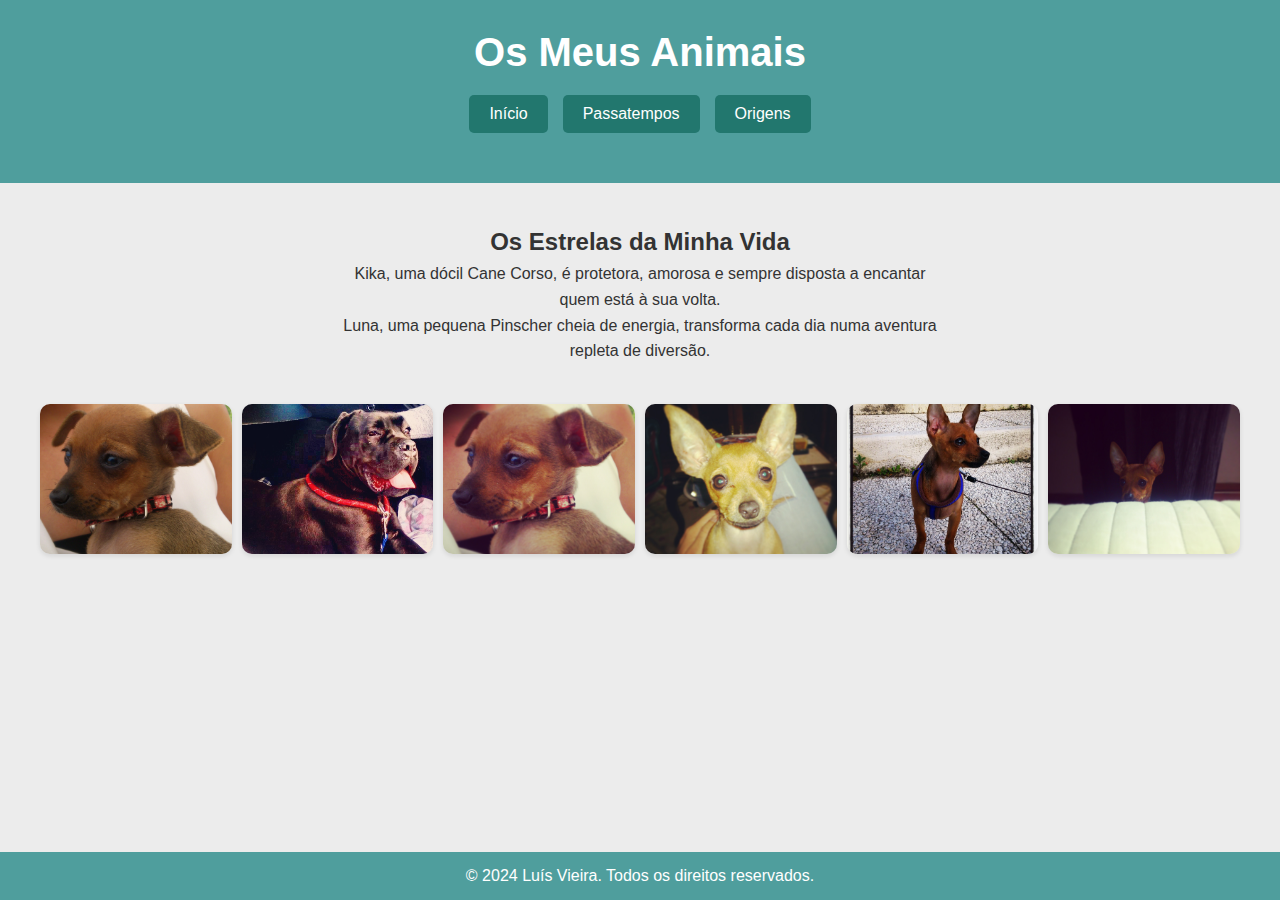
==== animais/animais.html @ 6de163f2 "Add files via upload" ====
<!DOCTYPE html>
<html lang="pt">
<head>
    <meta charset="UTF-8">
    <meta name="viewport" content="width=device-width, initial-scale=1.0">
    <title>Os Meus Animais</title>
    <link rel="stylesheet" href="../css/reset.css">
    <link rel="stylesheet" href="../css/style.css">
</head>
<body>
    <!-- Cabeçalho -->
    <header class="header">
        <h1>Os Meus Animais</h1>
        <!-- Menu de Navegação -->
        <nav class="menu-botoes">
            <a href="../index.html" class="botao-menu">Início</a>
            <a href="../passatempos/passatempos.html" class="botao-menu">Passatempos</a>
            <a href="../origens/naturalidade.html" class="botao-menu">Origens</a>
        </nav>
    </header>

    <!-- Conteúdo Principal -->
    <main>
        <section class="historia-e-galeria">
            <div class="texto">
                <h2>Os Estrelas da Minha Vida</h2>
                <p>Kika, uma dócil Cane Corso, é protetora, amorosa e sempre disposta a encantar quem está à sua volta.</p>
                <p>Luna, uma pequena Pinscher cheia de energia, transforma cada dia numa aventura repleta de diversão.</p>
            </div>
            <div class="imagens">
                <img src="../imagens/kika.jpg" alt="Kika">
                <img src="../imagens/luna.jpg" alt="Luna">
                <img src="../imagens/kika1.jpg" alt="Kika">
                <img src="../imagens/kika2.jpg" alt="Kika">
                <img src="../imagens/kika3.jpg" alt="Kika">
                <img src="../imagens/kika4.jpg" alt="Kika">
            </div>
        </section>
    </main>

    <!-- Rodapé -->
    <footer class="footer">
        <p>© 2024 Luís Vieira. Todos os direitos reservados.</p>
    </footer>
</body>
</html>
---- css/style.css ----
/* ---------------------------- */
/* --- Reset e Variáveis Globais --- */
/* ---------------------------- */
:root {
    --cor-principal: #4F9E9D; /* Verde água */
    --cor-secundaria: #ECECEC; /* Fundo claro */
    --cor-texto: #333; /* Texto */
    --cor-hover: #22776E; /* Hover */
}

/* Reset */
* {
    margin: 0;
    padding: 0;
    box-sizing: border-box;
}

body {
    font-family: Arial, Helvetica, sans-serif;
    background: var(--cor-secundaria);
    color: var(--cor-texto);
    min-height: 100vh;
    display: flex;
    flex-direction: column;
    margin: 0 auto;
}

/* ---------------------------- */
/* --- Cabeçalho --- */
/* ---------------------------- */
.header {
    background: var(--cor-principal);
    color: white;
    text-align: center;
    padding: 30px 20px;
    position: relative;
}

.header h1 {
    font-size: 2.5rem;
}

.header p {
    margin-top: 10px;
    font-size: 1.2rem;
}

.btn-exercicios {
    margin-top: 20px;
}

.btn {
    text-decoration: none;
    background: var(--cor-hover);
    color: white;
    padding: 10px 20px;
    border-radius: 5px;
    font-size: 1rem;
    transition: background 0.3s ease;
}

.btn:hover {
    background: var(--cor-principal);
}

/* ---------------------------- */
/* --- Menu de Navegação --- */
/* ---------------------------- */
.menu-botoes {
    display: flex;
    justify-content: center;
    gap: 15px;
    margin: 20px 0;
    flex-wrap: wrap;
}

.botao-menu {
    text-decoration: none;
    color: white;
    background: var(--cor-hover);
    padding: 10px 20px;
    border-radius: 5px;
    transition: background 0.3s ease;
    font-size: 1rem;
    text-align: center;
}

.botao-menu:hover {
    background: var(--cor-principal);
}

/* ---------------------------- */
/* --- Cartões (Página Inicial) --- */
/* ---------------------------- */
.cartoes h2 {
    text-align: center;
    margin: 30px 0;
    font-size: 1.8rem;
}

.cartoes-container {
    display: grid;
    grid-template-columns: repeat(auto-fit, minmax(300px, 1fr));
    gap: 20px;
    max-width: 1200px;
    margin: 0 auto;
}

.cartao {
    background: white;
    border-radius: 10px;
    box-shadow: 0 2px 5px rgba(0, 0, 0, 0.1);
    padding: 20px;
    text-align: center;
    transition: transform 0.3s ease, box-shadow 0.3s ease;
}

.cartao:hover {
    transform: scale(1.05);
    box-shadow: 0 4px 10px rgba(0, 0, 0, 0.2);
}

.cartao i {
    font-size: 4rem;
    color: var(--cor-principal);
    margin-bottom: 10px;
}

/* ---------------------------- */
/* --- Galeria (Imagens em Mosaico) --- */
/* ---------------------------- */
.historia-e-galeria {
    display: flex;
    flex-direction: column;
    gap: 20px;
    max-width: 1200px;
    margin: 40px auto;
    align-items: center;
}

.historia-e-galeria .texto {
    font-size: 1rem;
    line-height: 1.6;
    text-align: center;
    max-width: 600px;
}

.historia-e-galeria .imagens {
    display: grid;
    grid-template-columns: repeat(auto-fit, minmax(150px, 1fr));
    gap: 10px;
    width: 100%;
    justify-content: center;
}

.historia-e-galeria .imagens img {
    width: 100%;
    border-radius: 10px;
    box-shadow: 0 2px 5px rgba(0, 0, 0, 0.1);
    transition: transform 0.3s ease;
}

.historia-e-galeria .imagens img:hover {
    transform: scale(1.05);
}

/* ---------------------------- */
/* --- Rodapé --- */
/* ---------------------------- */
.footer {
    background: var(--cor-principal);
    color: white;
    text-align: center;
    padding: 15px;
    margin-top: auto; /* Garante que o rodapé fica no final */
}

/* ---------------------------- */
/* --- Responsividade --- */
/* ---------------------------- */
@media (max-width: 768px) {
    .historia-e-galeria {
        flex-direction: column;
        text-align: center;
    }

    .menu-botoes {
        flex-direction: column;
    }
}
/* ---------------------------- */
/* --- Estilo para Galeria de Imagens (Mosaico) --- */
/* ---------------------------- */
.imagens {
    display: grid;
    grid-template-columns: repeat(auto-fit, minmax(150px, 1fr)); /* Múltiplas colunas responsivas */
    gap: 15px; /* Espaço entre as imagens */
    margin: 20px auto;
    max-width: 1200px;
}

.imagens img {
    width: 100%; /* Ocupa todo o espaço da célula */
    height: 150px; /* Altura fixa */
    object-fit: cover; /* Recorta a imagem proporcionalmente */
    border-radius: 8px; /* Bordas arredondadas */
    box-shadow: 0 2px 5px rgba(0, 0, 0, 0.1); /* Sombras suaves */
    transition: transform 0.3s ease;
}

.imagens img:hover {
    transform: scale(1.05); /* Zoom suave ao passar o mouse */
}
/* Estilo específico para imagens quadradas */
.imagens-quadradas img {
    height: 150px; /* Altura igual à largura para ficar quadrado */
    width: 150px; /* Define o tamanho fixo */
    object-fit: cover; /* Recorta a imagem proporcionalmente */
    border-radius: 8px; /* Bordas arredondadas */
    box-shadow: 0 2px 5px rgba(0, 0, 0, 0.1); /* Sombras suaves */
    transition: transform 0.3s ease;
}

.imagens-quadradas img:hover {
    transform: scale(1.05); /* Zoom suave ao passar o mouse */
}
/* Estilo específico para imagens quadradas */
.imagens-quadradas {
    display: grid;
    grid-template-columns: repeat(auto-fit, minmax(150px, 1fr)); /* Layout de mosaico */
    gap: 15px;
    justify-content: center;
    margin: 20px auto;
    max-width: 1200px;
}

.imagens-quadradas img {
    width: 150px; /* Largura fixa para garantir formato quadrado */
    height: 150px; /* Altura fixa para garantir formato quadrado */
    object-fit: cover; /* Garante que as imagens sejam ajustadas proporcionalmente */
    border-radius: 8px; /* Bordas arredondadas */
    box-shadow: 0 2px 5px rgba(0, 0, 0, 0.1); /* Sombras suaves */
    transition: transform 0.3s ease;
}

.imagens-quadradas img:hover {
    transform: scale(1.05); /* Efeito de zoom ao passar o mouse */
}
/* ---------------------------- */
/* --- Estilo para Post-its --- */
/* ---------------------------- */
.lista-exercicios {
    display: grid;
    grid-template-columns: repeat(auto-fit, minmax(150px, 1fr)); /* Layout responsivo */
    gap: 20px;
    justify-items: center; /* Centraliza os Post-its */
    padding: 20px;
    list-style: none; /* Remove os marcadores da lista */
}

.lista-exercicios li {
    position: relative;
    background: #fffa86; /* Cor amarela de Post-it */
    width: 150px;
    height: 150px;
    display: flex;
    align-items: center;
    justify-content: center;
    text-align: center;
    padding: 10px;
    border-radius: 5px;
    box-shadow: 0 5px 15px rgba(0, 0, 0, 0.2);
    transform: rotate(-3deg); /* Inclinação inicial */
    transition: transform 0.3s ease, box-shadow 0.3s ease;
}

.lista-exercicios li:hover {
    transform: rotate(0deg) scale(1.1); /* Post-it endireita e cresce ao passar o mouse */
    box-shadow: 0 8px 20px rgba(0, 0, 0, 0.3);
}

.lista-exercicios li a {
    text-decoration: none;
    color: #333;
    font-weight: bold;
    font-size: 1rem;
    transition: color 0.3s ease;
}

.lista-exercicios li a:hover {
    color: var(--cor-hover); /* Cor de hover definida no tema */
}
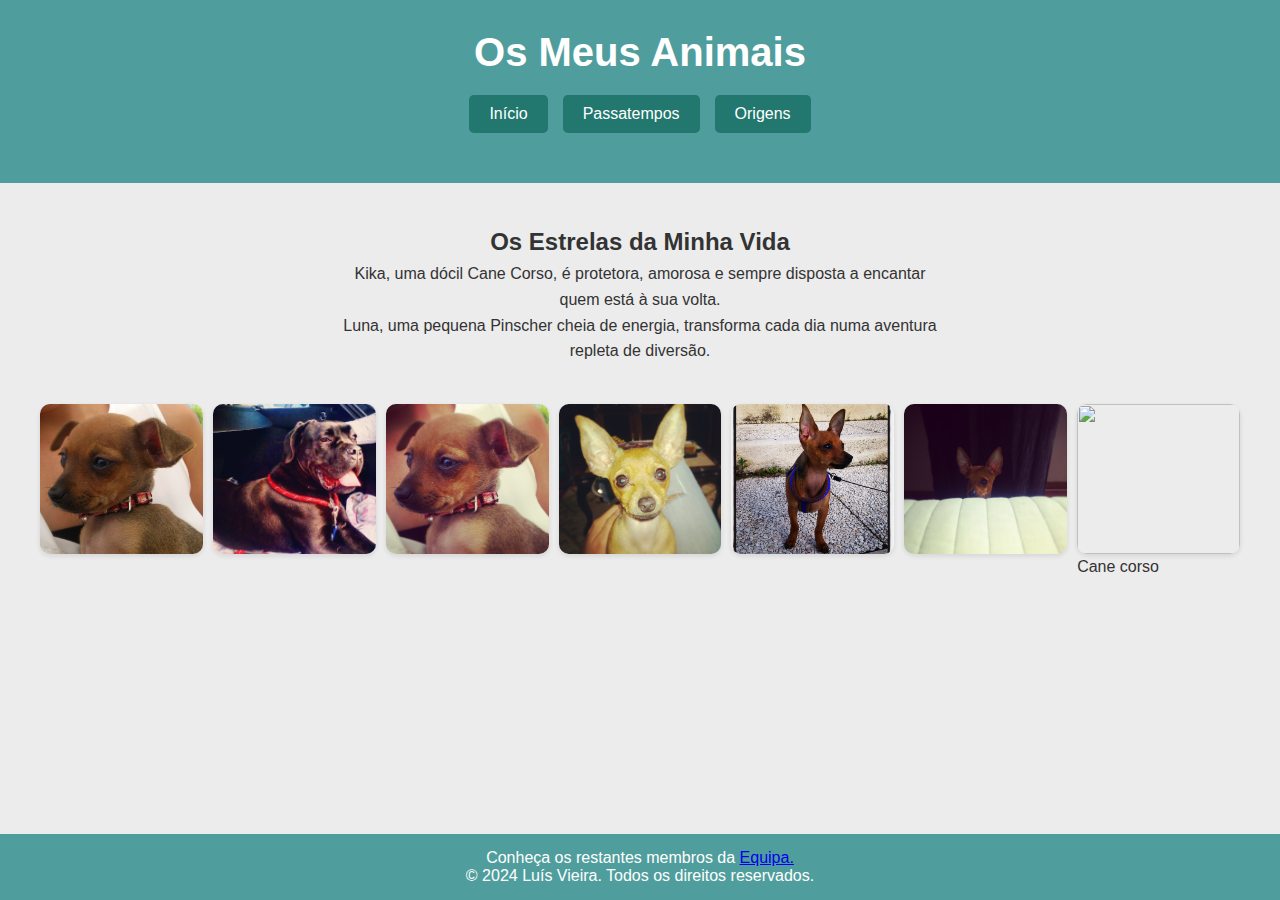
==== commit 424e8d6d: "Add files via upload" ====
--- a/animais/animais.html
+++ b/animais/animais.html
@@ -34,12 +34,20 @@
                 <img src="../imagens/kika2.jpg" alt="Kika">
                 <img src="../imagens/kika3.jpg" alt="Kika">
                 <img src="../imagens/kika4.jpg" alt="Kika">
+                <article class="promo">
+                    <img src="./imgagens/Luna">
+                    <p>Cane corso</p>
+                  </article> 
             </div>
         </section>
     </main>
 
     <!-- Rodapé -->
     <footer class="footer">
+        <section class="section">
+            <p>Conheça os restantes membros da <a href="../equipa.html" target="_blank">Equipa.</a></p>
+            </div>
+        </section>
         <p>© 2024 Luís Vieira. Todos os direitos reservados.</p>
     </footer>
 </body>
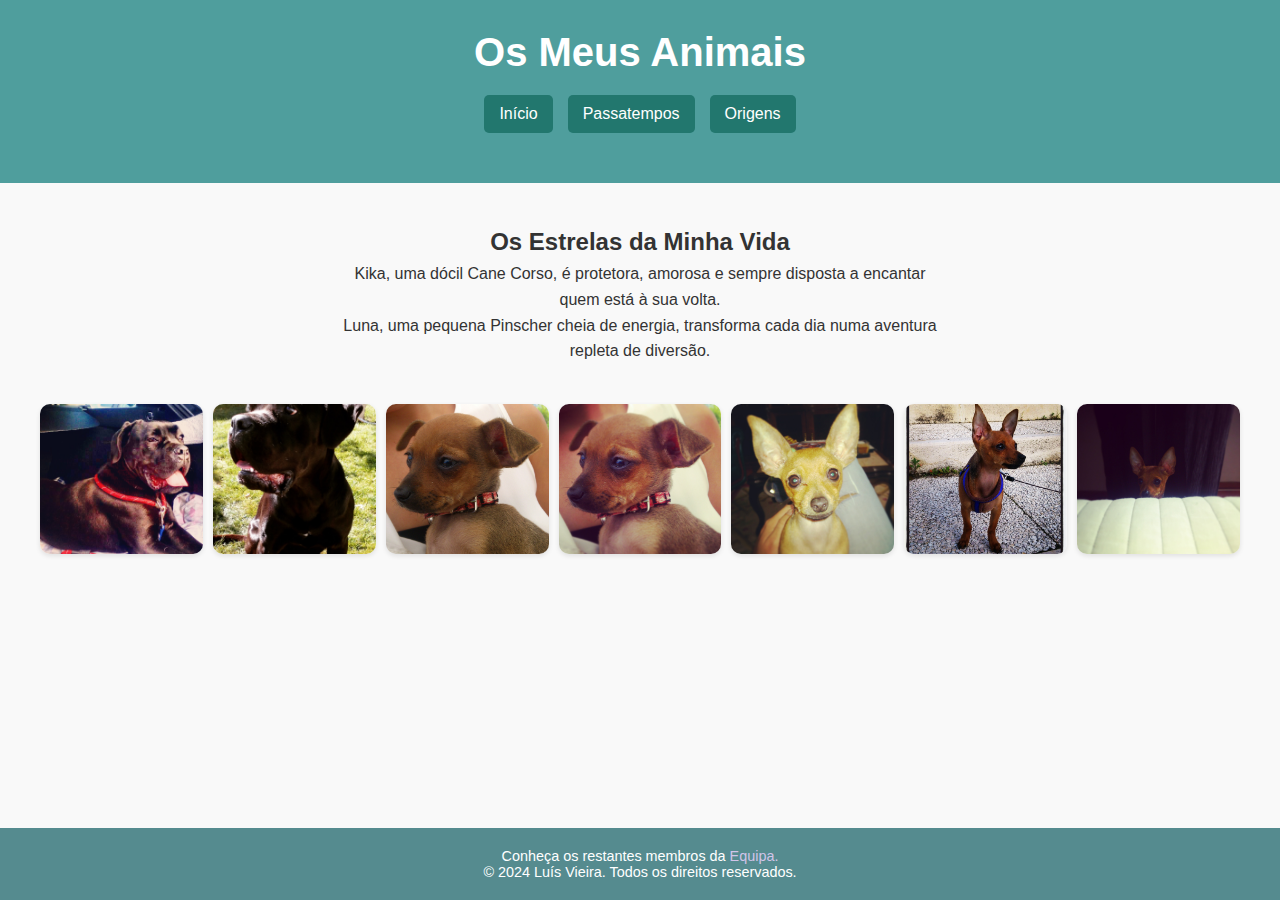
==== commit 7793612a: "Add files via upload" ====
--- a/animais/animais.html
+++ b/animais/animais.html
@@ -28,16 +28,13 @@
                 <p>Luna, uma pequena Pinscher cheia de energia, transforma cada dia numa aventura repleta de diversão.</p>
             </div>
             <div class="imagens">
+                <img src="../imagens/luna.jpg" alt="Luna">
+                <img src="../imagens/luna2.jpg" alt="Luna">
                 <img src="../imagens/kika.jpg" alt="Kika">
-                <img src="../imagens/luna.jpg" alt="Luna">
                 <img src="../imagens/kika1.jpg" alt="Kika">
                 <img src="../imagens/kika2.jpg" alt="Kika">
                 <img src="../imagens/kika3.jpg" alt="Kika">
                 <img src="../imagens/kika4.jpg" alt="Kika">
-                <article class="promo">
-                    <img src="./imgagens/Luna">
-                    <p>Cane corso</p>
-                  </article> 
             </div>
         </section>
     </main>
--- a/css/style.css
+++ b/css/style.css
@@ -290,4 +290,187 @@
 .lista-exercicios li a:hover {
     color: var(--cor-hover); /* Cor de hover definida no tema */
 }
-
+/* Geral */
+body {
+    font-family: Arial, sans-serif;
+    margin: 0;
+    padding: 0;
+    background-color: #f9f9f9;
+    color: #333;
+}
+
+.header {
+    text-align: center;
+    padding: 20px;
+    background-color: #558b8f;
+    color: white;
+}
+
+.header h1 {
+    font-size: 2.5em;
+}
+
+.header p {
+    margin: 10px 0;
+}
+
+/* Estilo dos cartões */
+.cartoes {
+    padding: 20px;
+    text-align: center;
+}
+
+.cartoes h2 {
+    margin-bottom: 20px;
+    font-size: 1.8em;
+}
+
+.cartoes-container {
+    display: grid;
+    grid-template-columns: repeat(auto-fit, minmax(250px, 1fr));
+    gap: 20px;
+    justify-items: center;
+}
+
+.cartao {
+    background-color: white;
+    border-radius: 8px;
+    box-shadow: 0px 4px 6px rgba(0, 0, 0, 0.1);
+    text-align: center;
+    padding: 20px;
+    width: 100%;
+    max-width: 300px;
+    transition: transform 0.3s, box-shadow 0.3s;
+}
+
+.cartao:hover {
+    transform: translateY(-5px);
+    box-shadow: 0px 8px 12px rgba(0, 0, 0, 0.2);
+}
+
+.cartao i {
+    font-size: 2.5em;
+    color: #558b8f;
+    margin-bottom: 10px;
+}
+
+.cartao h3 {
+    margin: 10px 0;
+}
+
+.cartao h3 a {
+    text-decoration: none;
+    color: #4a148c;
+    font-size: 1.2em;
+}
+
+.cartao h3 a:hover {
+    text-decoration: underline;
+}
+
+.cartao p {
+    color: #555;
+    font-size: 0.95em;
+}
+
+/* Rodapé */
+.footer {
+    text-align: center;
+    background-color: #558b8f;
+    color: white;
+    padding: 20px 0;
+    font-size: 0.9em;
+}
+
+.footer a {
+    color: #d1c4e9;
+    text-decoration: none;
+}
+
+.footer a:hover {
+    text-decoration: underline;
+}
+/* Ativar Scroll Suave */
+html {
+    scroll-behavior: smooth;
+}
+/* ---------------------------- */
+/* --- Cabeçalho --- */
+/* ---------------------------- */
+.header {
+    background: var(--cor-principal);
+    color: #fff;
+    text-align: center;
+    padding: 30px 15px;
+}
+
+.header h1 {
+    font-size: 2.5rem;
+    margin-bottom: 10px;
+}
+
+.header p {
+    font-size: 1.2rem;
+    margin: 0;
+}
+
+.menu-botoes {
+    display: flex;
+    justify-content: center;
+    gap: 15px;
+    margin: 20px 0;
+    flex-wrap: wrap;
+}
+
+.botao-menu {
+    text-decoration: none;
+    color: white;
+    padding: 10px 15px;
+    background: var(--cor-hover);
+    border-radius: 5px;
+    transition: background 0.3s ease;
+}
+
+.botao-menu:hover {
+    background: var(--cor-principal);
+}
+
+/* ---------------------------- */
+/* --- Cartões --- */
+/* ---------------------------- */
+.cartoes-container {
+    display: grid;
+    grid-template-columns: repeat(auto-fit, minmax(250px, 1fr));
+    gap: 20px;
+    padding: 20px;
+}
+
+.cartao {
+    background: white;
+    padding: 15px;
+    border: 1px solid #ddd;
+    border-radius: 10px;
+    text-align: center;
+    transition: transform 0.3s ease, box-shadow 0.3s ease;
+}
+
+.cartao:hover {
+    transform: translateY(-10px);
+    box-shadow: 0 5px 15px rgba(0, 0, 0, 0.1);
+}
+
+.cartao i {
+    font-size: 2rem;
+    color: var(--cor-principal);
+}
+
+.cartao h3 {
+    margin: 15px 0 10px;
+}
+
+.cartao p {
+    font-size: 1rem;
+    color: var(--cor-texto);
+}
+
+
